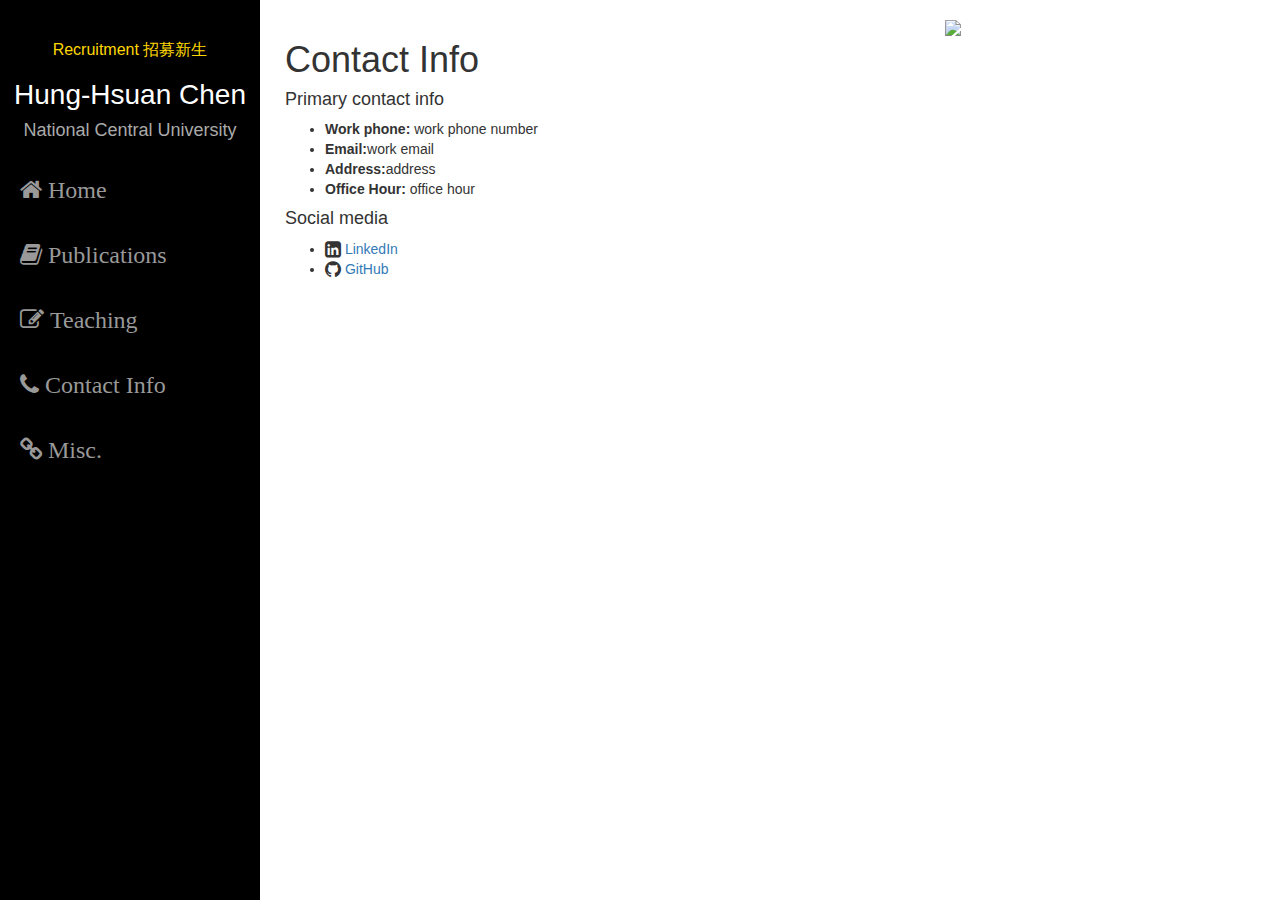
==== contact.html @ 68f574a7 "Add html files" ====
<!DOCTYPE html><html lang="en"><head><title>Hung-Hsuan Chen - National Central University</title><meta http-equiv="Content-Type" content="text/html; charset=UTF-8"><meta name="viewport" content="width=device-width, initial-scale=1, maximum-scale=1"><meta name="keywords" content="machine learning, data mining, data analysis, big data, search engines, digital libraries, information retrieval, information extraction"><meta name="description" content="陳弘軒 Hung-Hsuan Chen's academic personal page"><link rel="stylesheet" href="css/bootstrap.min.css"><link rel="stylesheet" href="css/jquery.css"><link rel="stylesheet" href="css/font-awesome-4.6.3/css/font-awesome.min.css"><!-- Custom CSS --><link rel="stylesheet" href="css/simple-sidebar.css"><link rel="stylesheet" href="css/customize.css"><!-- WARNING: Respond.js doesn't work if you view the page via file:// -->
<!--[if lt IE 9]><script src="https://oss.maxcdn.com/libs/html5shiv/3.7.0/html5shiv.js"></script><script src="https://oss.maxcdn.com/libs/respond.js/1.4.2/respond.min.js"></script><![endif]--></head><body><div id="wrapper"><div id="sidebar-wrapper"><div id="profile"><div class="title"><h4> <a href="recruitment.html" style="font-size: 16px; font-weight: 300; color: #FFD700; margin: 0px 0 10px 0; text-align: left">Recruitment 招募新生</a></h4><h2>Hung-Hsuan Chen</h2><h3>National Central University</h3></div></div><div class="sidebar-nav"><li class="sidebar-brand"><a class="fa fa-home fa-lg" href="index.html" aria-hidden="true"> Home</a></li><li class="sidebar-brand"><a class="fa fa-book fa-lg" href="publications.html" aria-hidden="true"> Publications</a></li><li class="sidebar-brand"><a class="fa fa-pencil-square-o fa-lg" href="teaching.html" aria-hidden="true"> Teaching</a></li><li class="sidebar-brand"><a class="fa fa-phone fa-lg" href="contact.html" aria-hidden="true"> Contact Info</a></li><li class="sidebar-brand"><a class="fa fa-chain fa-lg" href="misc.html" aria-hidden="true"> Misc.</a></li></div></div><div id="page-content-wrapper"><div class="container-fluid"><div class="row"><div class="col-lg-8"><div class="heading1"><h1>Contact Info</h1></div><h4>Primary contact info</h4><ul class="list-no-bullet"><li> <b>Work phone: </b><add>work phone number</add></li><li> <b>Email:</b><add>work email</add></li><li> <b>Address:</b><add>address</add></li><li><b>Office Hour: </b><add>office hour</add></li></ul><h4>Social media</h4><ul class="list-no-bullet"><li><i class="fa fa-linkedin-square fa-lg"></i><a href="https://www.linkedin.com/in/hhchen" target="_blank"> LinkedIn</a></li><li><i class="fa fa-github fa-lg"></i><a href="https://github.com/hhchen1105" target="_blank"> GitHub</a></li></ul></div><div class="col-lg-4"><img class="img-responsive" src="./img/contact.jpg"></div></div></div></div></div></body><!-- jQuery --><script src="js/jquery.js"></script><!-- Bootstrap Core JavaScript --><script src="js/bootstrap.min.js"></script><!-- Menu Toggle Script --><script src="js/toggle.js"></script></html>
---- css/simple-sidebar.css ----
/*!
 * Start Bootstrap - Simple Sidebar (http://startbootstrap.com/)
 * Copyright 2013-2016 Start Bootstrap
 * Licensed under MIT (https://github.com/BlackrockDigital/startbootstrap/blob/gh-pages/LICENSE)
 */

 body {
    overflow-x: hidden;
 }

/* Toggle Styles */

#wrapper {
    padding-left: 0;
    -webkit-transition: all 0.5s ease;
    -moz-transition: all 0.5s ease;
    -o-transition: all 0.5s ease;
    transition: all 0.5s ease;
}

#wrapper.toggled {
    padding-left: 250px;
}

#sidebar-wrapper {
    z-index: 1000;
    position: fixed;
    left: 250px;
    width: 0;
    height: 100%;
    margin-left: -250px;
    overflow-y: auto;
    background: #000;
    -webkit-transition: all 0.5s ease;
    -moz-transition: all 0.5s ease;
    -o-transition: all 0.5s ease;
    transition: all 0.5s ease;
}

#wrapper.toggled #sidebar-wrapper {
    width: 250px;
}

#page-content-wrapper {
    width: 100%;
    position: absolute;
    padding: 15px;
}

#wrapper.toggled #page-content-wrapper {
    position: absolute;
    margin-right: -250px;
}

/* Sidebar Styles */

.sidebar-nav {
    position: absolute;
    top: 100;
    width: 250px;
    margin: 0;
    padding: 0;
    list-style: none;
}

.sidebar-nav li {
    text-indent: 20px;
    line-height: 40px;
}

.sidebar-nav li a {
    display: block;
    text-decoration: none;
    color: #999999;
}

.sidebar-nav li a:hover {
    text-decoration: none;
    color: #fff;
    background: rgba(255,255,255,0.2);
}

.sidebar-nav li a:active,
.sidebar-nav li a:focus {
    text-decoration: none;
}

.sidebar-nav > .sidebar-brand {
    height: 65px;
    font-size: 18px;
    line-height: 60px;
}

.sidebar-nav > .sidebar-brand a {
    color: #999999;
}

.sidebar-nav > .sidebar-brand a:hover {
    color: #fff;
    background: none;
}

@media(min-width:768px) {
    #wrapper {
        padding-left: 250px;
    }

    #wrapper.toggled {
        padding-left: 0;
    }

    #sidebar-wrapper {
        width: 260px;
    }

    #wrapper.toggled #sidebar-wrapper {
        width: 0;
    }

    #page-content-wrapper {
        padding: 20px;
        position: relative;
    }

    #wrapper.toggled #page-content-wrapper {
        position: relative;
        margin-right: 0;
    }
}

/* Profile Style */
#profile {
	text-align: center;
	padding: 30px 10px;
	position: relative;
}

#profile .portrate {
	background-image: url(../img/jennifer-doe.jpg);
	width: 125px;
	margin: 0 auto;
	height: 125px;
	border-radius: 50%;

	-webkit-background-size: cover;
	-moz-background-size: cover;
	background-size: cover;
}

#profile .title h2 {
	font-size: 28px;
	font-weight: 300;
	color: #fff;
	margin: 20px 0 10px 0;
}

#profile .title h3 {
	font-size: 18px;
	font-weight: 300;
	color: #aaa;
	margin: 0px 0 10px 0;
}
---- css/customize.css ----
#profile {
	text-align: center;
	padding: 30px 10px;
	position: relative;
}

#profile .portrate {
	background-image: url(../img/jennifer-doe.jpg);
	width: 125px;
	margin: 0 auto;
	height: 125px;
	border-radius: 50%;

	-webkit-background-size: cover;
	-moz-background-size: cover;
	background-size: cover;
}

#profile .title h2 {
	font-size: 28px;
	font-weight: 300;
	color: #fff;
	margin: 20px 0 10px 0;
}

#profile .title h3 {
	font-size: 18px;
	font-weight: 300;
	color: #aaa;
	margin: 0px 0 10px 0;
}
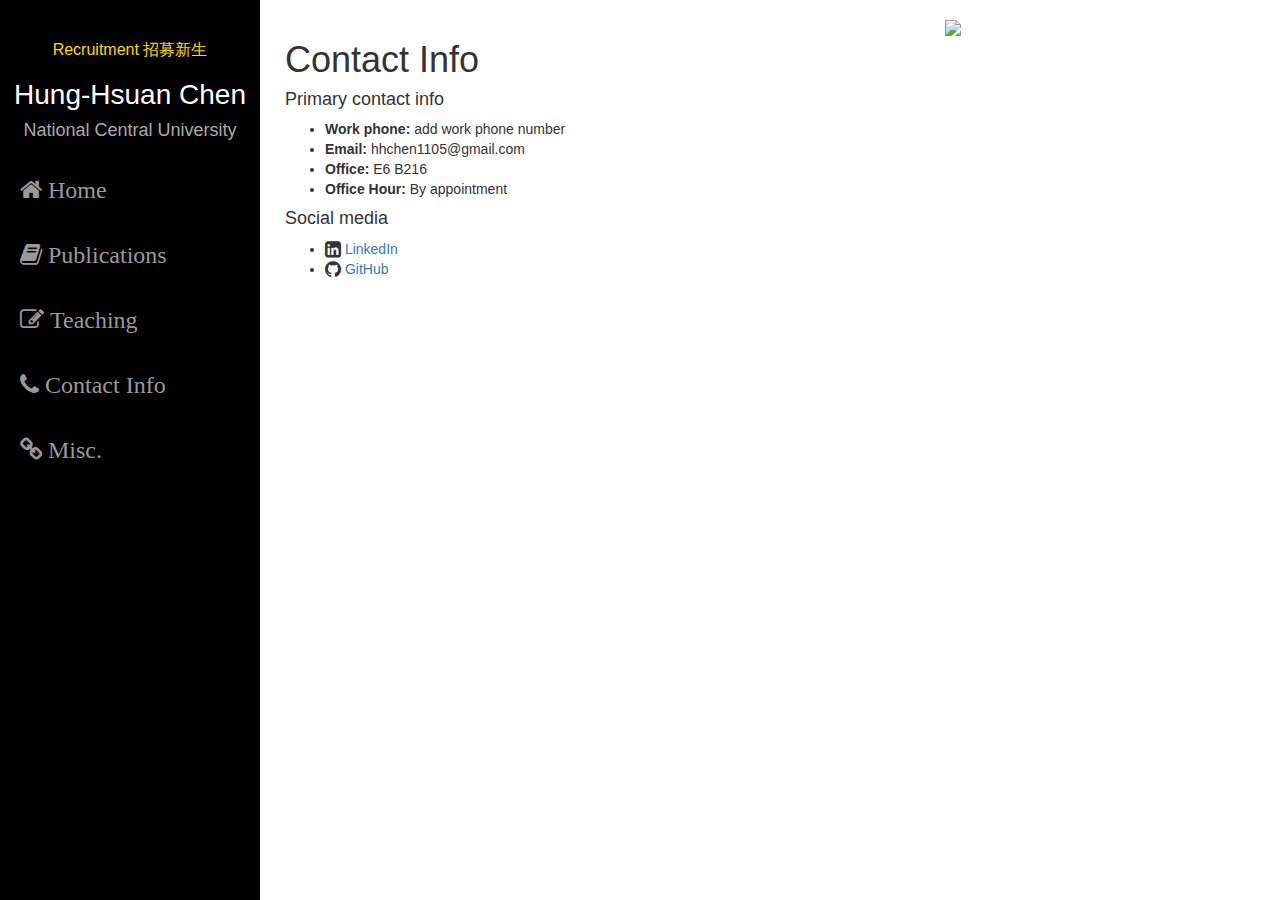
==== commit d22f62a8: "Modify contact info and recruitment text" ====
--- a/contact.html
+++ b/contact.html
@@ -1,2 +1,2 @@
 <!DOCTYPE html><html lang="en"><head><title>Hung-Hsuan Chen - National Central University</title><meta http-equiv="Content-Type" content="text/html; charset=UTF-8"><meta name="viewport" content="width=device-width, initial-scale=1, maximum-scale=1"><meta name="keywords" content="machine learning, data mining, data analysis, big data, search engines, digital libraries, information retrieval, information extraction"><meta name="description" content="陳弘軒 Hung-Hsuan Chen's academic personal page"><link rel="stylesheet" href="css/bootstrap.min.css"><link rel="stylesheet" href="css/jquery.css"><link rel="stylesheet" href="css/font-awesome-4.6.3/css/font-awesome.min.css"><!-- Custom CSS --><link rel="stylesheet" href="css/simple-sidebar.css"><link rel="stylesheet" href="css/customize.css"><!-- WARNING: Respond.js doesn't work if you view the page via file:// -->
-<!--[if lt IE 9]><script src="https://oss.maxcdn.com/libs/html5shiv/3.7.0/html5shiv.js"></script><script src="https://oss.maxcdn.com/libs/respond.js/1.4.2/respond.min.js"></script><![endif]--></head><body><div id="wrapper"><div id="sidebar-wrapper"><div id="profile"><div class="title"><h4> <a href="recruitment.html" style="font-size: 16px; font-weight: 300; color: #FFD700; margin: 0px 0 10px 0; text-align: left">Recruitment 招募新生</a></h4><h2>Hung-Hsuan Chen</h2><h3>National Central University</h3></div></div><div class="sidebar-nav"><li class="sidebar-brand"><a class="fa fa-home fa-lg" href="index.html" aria-hidden="true"> Home</a></li><li class="sidebar-brand"><a class="fa fa-book fa-lg" href="publications.html" aria-hidden="true"> Publications</a></li><li class="sidebar-brand"><a class="fa fa-pencil-square-o fa-lg" href="teaching.html" aria-hidden="true"> Teaching</a></li><li class="sidebar-brand"><a class="fa fa-phone fa-lg" href="contact.html" aria-hidden="true"> Contact Info</a></li><li class="sidebar-brand"><a class="fa fa-chain fa-lg" href="misc.html" aria-hidden="true"> Misc.</a></li></div></div><div id="page-content-wrapper"><div class="container-fluid"><div class="row"><div class="col-lg-8"><div class="heading1"><h1>Contact Info</h1></div><h4>Primary contact info</h4><ul class="list-no-bullet"><li> <b>Work phone: </b><add>work phone number</add></li><li> <b>Email:</b><add>work email</add></li><li> <b>Address:</b><add>address</add></li><li><b>Office Hour: </b><add>office hour</add></li></ul><h4>Social media</h4><ul class="list-no-bullet"><li><i class="fa fa-linkedin-square fa-lg"></i><a href="https://www.linkedin.com/in/hhchen" target="_blank"> LinkedIn</a></li><li><i class="fa fa-github fa-lg"></i><a href="https://github.com/hhchen1105" target="_blank"> GitHub</a></li></ul></div><div class="col-lg-4"><img class="img-responsive" src="./img/contact.jpg"></div></div></div></div></div></body><!-- jQuery --><script src="js/jquery.js"></script><!-- Bootstrap Core JavaScript --><script src="js/bootstrap.min.js"></script><!-- Menu Toggle Script --><script src="js/toggle.js"></script></html>+<!--[if lt IE 9]><script src="https://oss.maxcdn.com/libs/html5shiv/3.7.0/html5shiv.js"></script><script src="https://oss.maxcdn.com/libs/respond.js/1.4.2/respond.min.js"></script><![endif]--></head><body><div id="wrapper"><div id="sidebar-wrapper"><div id="profile"><div class="title"><h4> <a href="recruitment.html" style="font-size: 16px; font-weight: 300; color: #FFD700; margin: 0px 0 10px 0; text-align: left">Recruitment 招募新生</a></h4><h2>Hung-Hsuan Chen</h2><h3>National Central University</h3></div></div><div class="sidebar-nav"><li class="sidebar-brand"><a class="fa fa-home fa-lg" href="index.html" aria-hidden="true"> Home</a></li><li class="sidebar-brand"><a class="fa fa-book fa-lg" href="publications.html" aria-hidden="true"> Publications</a></li><li class="sidebar-brand"><a class="fa fa-pencil-square-o fa-lg" href="teaching.html" aria-hidden="true"> Teaching</a></li><li class="sidebar-brand"><a class="fa fa-phone fa-lg" href="contact.html" aria-hidden="true"> Contact Info</a></li><li class="sidebar-brand"><a class="fa fa-chain fa-lg" href="misc.html" aria-hidden="true"> Misc.</a></li></div></div><div id="page-content-wrapper"><div class="container-fluid"><div class="row"><div class="col-lg-8"><div class="heading1"><h1>Contact Info</h1></div><h4>Primary contact info</h4><ul class="list-no-bullet"><li><b>Work phone: </b>add work phone number</li><li> <b>Email: </b>hhchen1105@gmail.com</li><li><b>Office: </b>E6 B216</li><li><b>Office Hour: </b>By appointment</li></ul><h4>Social media</h4><ul class="list-no-bullet"><li><i class="fa fa-linkedin-square fa-lg"></i><a href="https://www.linkedin.com/in/hhchen" target="_blank"> LinkedIn</a></li><li><i class="fa fa-github fa-lg"></i><a href="https://github.com/hhchen1105" target="_blank"> GitHub</a></li></ul></div><div class="col-lg-4"><img class="img-responsive" src="./img/contact.jpg"></div></div></div></div></div></body><!-- jQuery --><script src="js/jquery.js"></script><!-- Bootstrap Core JavaScript --><script src="js/bootstrap.min.js"></script><!-- Menu Toggle Script --><script src="js/toggle.js"></script></html>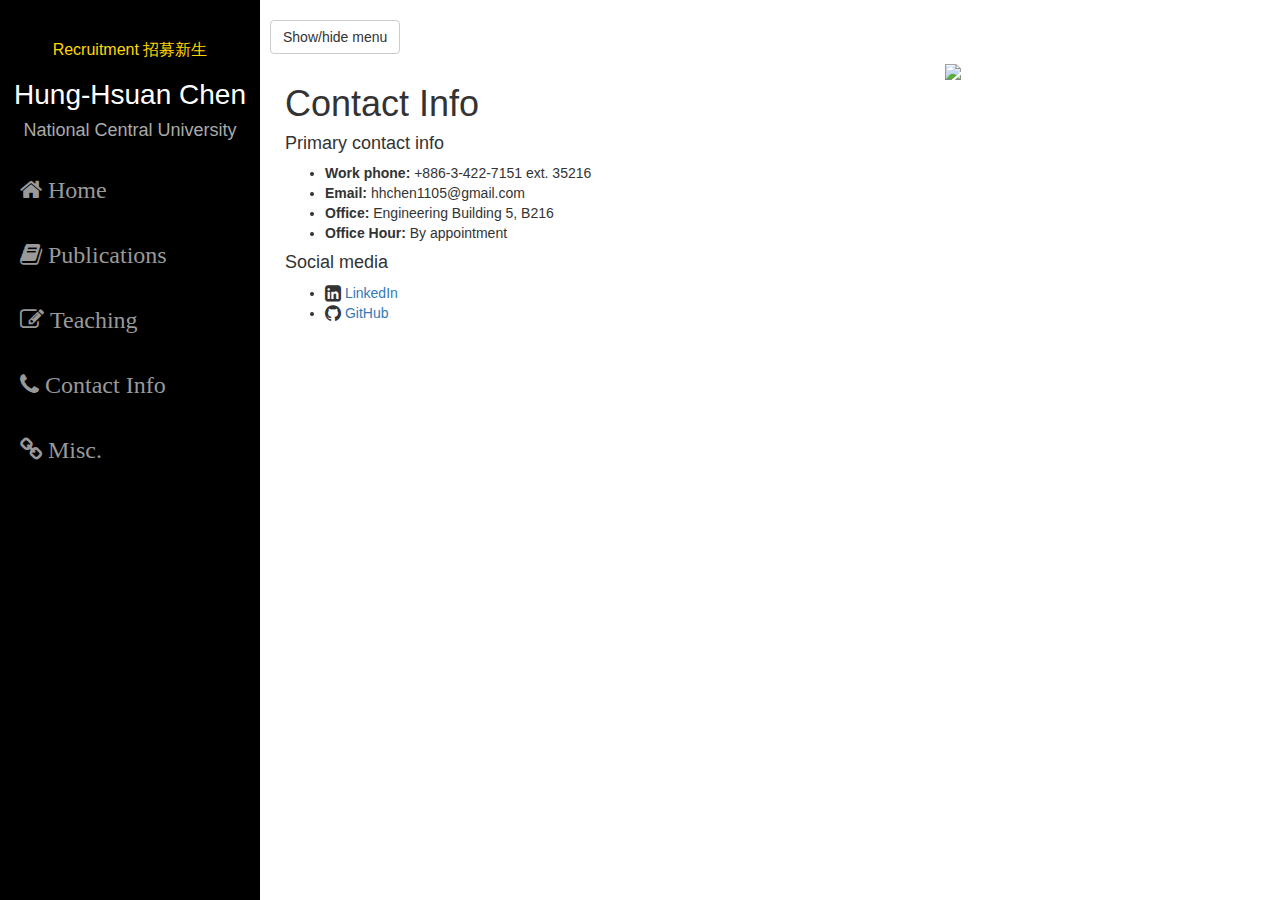
==== commit 7b0576c1: "Correct toggle function" ====
--- a/contact.html
+++ b/contact.html
@@ -1,2 +1,2 @@
 <!DOCTYPE html><html lang="en"><head><title>Hung-Hsuan Chen - National Central University</title><meta http-equiv="Content-Type" content="text/html; charset=UTF-8"><meta name="viewport" content="width=device-width, initial-scale=1, maximum-scale=1"><meta name="keywords" content="machine learning, data mining, data analysis, big data, search engines, digital libraries, information retrieval, information extraction"><meta name="description" content="陳弘軒 Hung-Hsuan Chen's academic personal page"><link rel="stylesheet" href="css/bootstrap.min.css"><link rel="stylesheet" href="css/jquery.css"><link rel="stylesheet" href="css/font-awesome-4.6.3/css/font-awesome.min.css"><!-- Custom CSS --><link rel="stylesheet" href="css/simple-sidebar.css"><link rel="stylesheet" href="css/customize.css"><!-- WARNING: Respond.js doesn't work if you view the page via file:// -->
-<!--[if lt IE 9]><script src="https://oss.maxcdn.com/libs/html5shiv/3.7.0/html5shiv.js"></script><script src="https://oss.maxcdn.com/libs/respond.js/1.4.2/respond.min.js"></script><![endif]--></head><body><div id="wrapper"><div id="sidebar-wrapper"><div id="profile"><div class="title"><h4> <a href="recruitment.html" style="font-size: 16px; font-weight: 300; color: #FFD700; margin: 0px 0 10px 0; text-align: left">Recruitment 招募新生</a></h4><h2>Hung-Hsuan Chen</h2><h3>National Central University</h3></div></div><div class="sidebar-nav"><li class="sidebar-brand"><a class="fa fa-home fa-lg" href="index.html" aria-hidden="true"> Home</a></li><li class="sidebar-brand"><a class="fa fa-book fa-lg" href="publications.html" aria-hidden="true"> Publications</a></li><li class="sidebar-brand"><a class="fa fa-pencil-square-o fa-lg" href="teaching.html" aria-hidden="true"> Teaching</a></li><li class="sidebar-brand"><a class="fa fa-phone fa-lg" href="contact.html" aria-hidden="true"> Contact Info</a></li><li class="sidebar-brand"><a class="fa fa-chain fa-lg" href="misc.html" aria-hidden="true"> Misc.</a></li></div></div><div id="page-content-wrapper"><div class="container-fluid"><div class="row"><div class="col-lg-8"><div class="heading1"><h1>Contact Info</h1></div><h4>Primary contact info</h4><ul class="list-no-bullet"><li><b>Work phone: </b>add work phone number</li><li> <b>Email: </b>hhchen1105@gmail.com</li><li><b>Office: </b>E6 B216</li><li><b>Office Hour: </b>By appointment</li></ul><h4>Social media</h4><ul class="list-no-bullet"><li><i class="fa fa-linkedin-square fa-lg"></i><a href="https://www.linkedin.com/in/hhchen" target="_blank"> LinkedIn</a></li><li><i class="fa fa-github fa-lg"></i><a href="https://github.com/hhchen1105" target="_blank"> GitHub</a></li></ul></div><div class="col-lg-4"><img class="img-responsive" src="./img/contact.jpg"></div></div></div></div></div></body><!-- jQuery --><script src="js/jquery.js"></script><!-- Bootstrap Core JavaScript --><script src="js/bootstrap.min.js"></script><!-- Menu Toggle Script --><script src="js/toggle.js"></script></html>+<!--[if lt IE 9]><script src="https://oss.maxcdn.com/libs/html5shiv/3.7.0/html5shiv.js"></script><script src="https://oss.maxcdn.com/libs/respond.js/1.4.2/respond.min.js"></script><![endif]--></head><body><div id="wrapper"><div id="sidebar-wrapper"><div id="profile"><div class="title"><h4> <a href="recruitment.html" style="font-size: 16px; font-weight: 300; color: #FFD700; margin: 0px 0 10px 0; text-align: left">Recruitment 招募新生</a></h4><h2>Hung-Hsuan Chen</h2><h3>National Central University</h3></div></div><div class="sidebar-nav"><li class="sidebar-brand"><a class="fa fa-home fa-lg" href="index.html" aria-hidden="true"> Home</a></li><li class="sidebar-brand"><a class="fa fa-book fa-lg" href="publications.html" aria-hidden="true"> Publications</a></li><li class="sidebar-brand"><a class="fa fa-pencil-square-o fa-lg" href="teaching.html" aria-hidden="true"> Teaching</a></li><li class="sidebar-brand"><a class="fa fa-phone fa-lg" href="contact.html" aria-hidden="true"> Contact Info</a></li><li class="sidebar-brand"><a class="fa fa-chain fa-lg" href="misc.html" aria-hidden="true"> Misc.</a></li></div></div><div id="page-content-wrapper"><p><a class="btn btn-default" href="#menu-toggle" id="menu-toggle">Show/hide menu</a></p><div class="container-fluid"><div class="row"><div class="col-lg-8"><div class="heading1"><h1>Contact Info</h1></div><h4>Primary contact info</h4><ul class="list-no-bullet"><li><b>Work phone: </b>+886-3-422-7151 ext. 35216</li><li> <b>Email: </b>hhchen1105@gmail.com</li><li><b>Office: </b>Engineering Building 5, B216</li><li><b>Office Hour: </b>By appointment</li></ul><h4>Social media</h4><ul class="list-no-bullet"><li><i class="fa fa-linkedin-square fa-lg"></i><a href="https://www.linkedin.com/in/hhchen" target="_blank"> LinkedIn</a></li><li><i class="fa fa-github fa-lg"></i><a href="https://github.com/hhchen1105" target="_blank"> GitHub</a></li></ul></div><div class="col-lg-4"><img class="img-responsive" src="./img/contact.jpg"></div></div></div></div></div></body><!-- jQuery --><script src="js/jquery.js"></script><!-- Bootstrap Core JavaScript --><script src="js/bootstrap.min.js"></script><!-- Menu Toggle Script --><script src="js/toggle.js"></script></html>